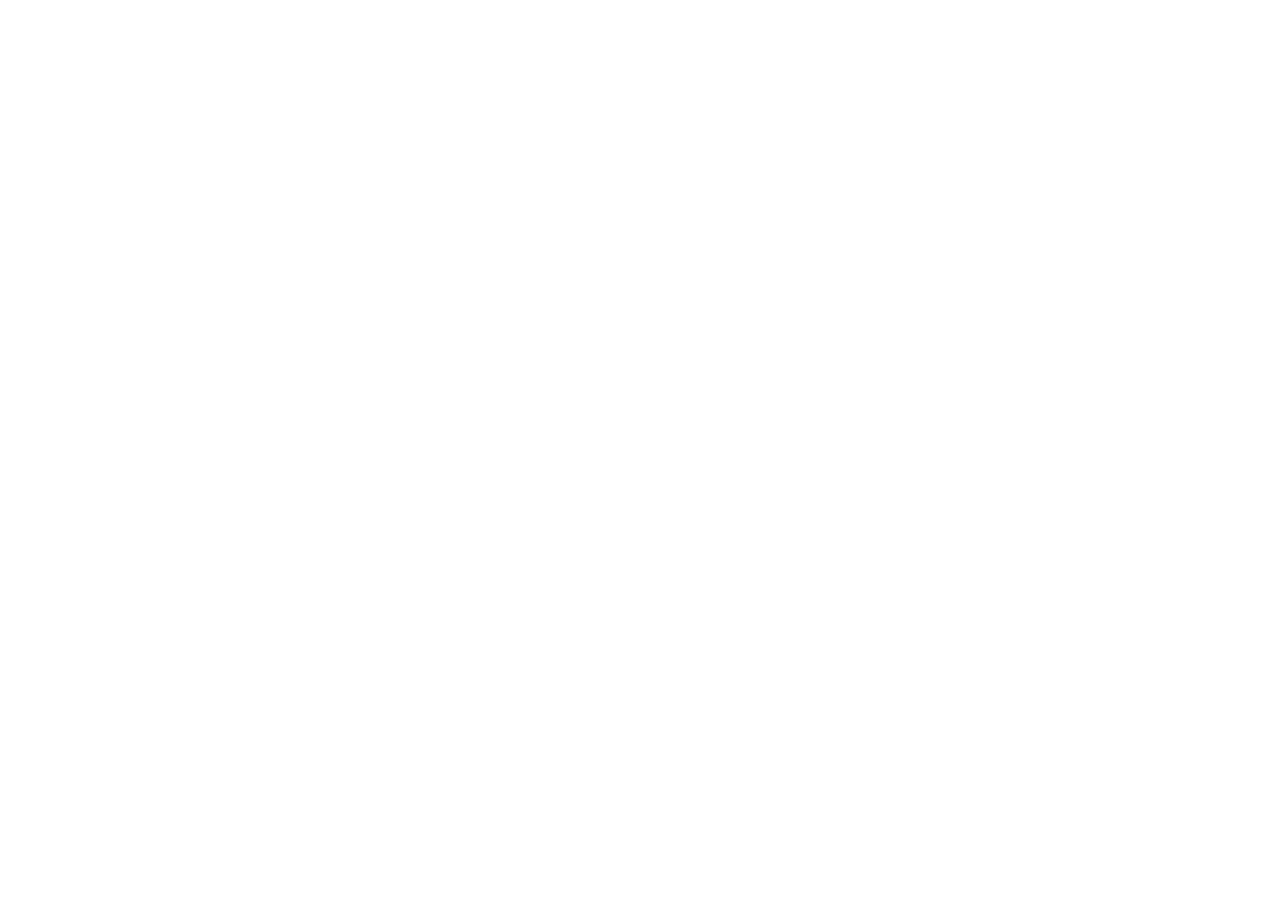
==== about-us.html @ 76ab584e "Home page" ====
<!DOCTYPE html>
<html lang="en">
<head>
    <meta charset="UTF-8">
    <meta name="viewport" content="width=device-width, initial-scale=1.0">
    <title>Sample Website</title>
</head>
<body>
    
</body>
</html>
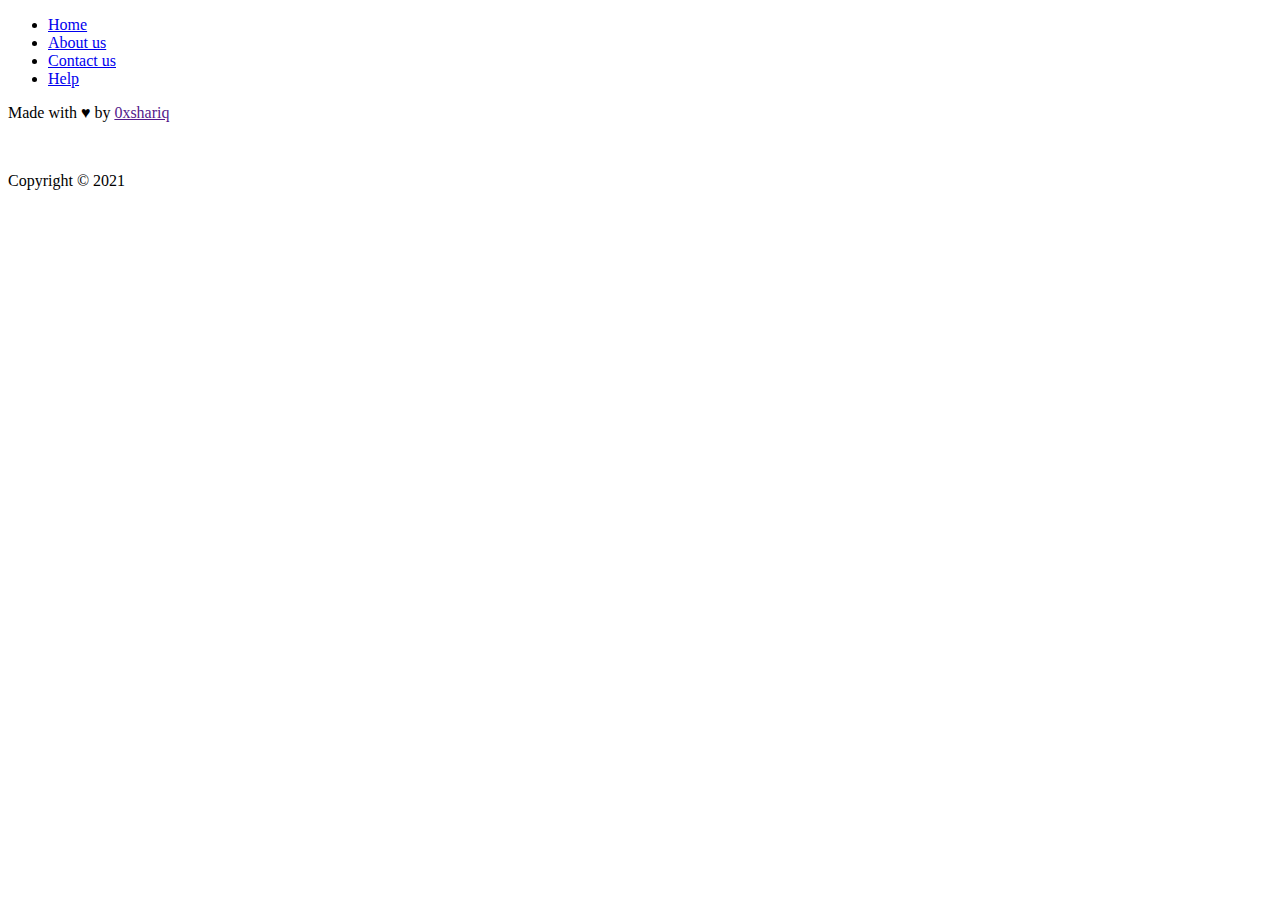
==== commit 311b3081: "New changes" ====
--- a/about-us.html
+++ b/about-us.html
@@ -3,9 +3,30 @@
 <head>
     <meta charset="UTF-8">
     <meta name="viewport" content="width=device-width, initial-scale=1.0">
-    <title>Sample Website</title>
+    <title>About us</title>
 </head>
 <body>
-    
+        <div id = "navbar">
+           <header>
+               <ul>
+                  <li><a href="index.html">Home</a></li>
+                   <li><a href="about-us.html">About us</a></li>
+                   <li><a href="contact-us.html">Contact us</a></li>
+                   <li><a href="help.html">Help</a></li>
+               </ul>        
+           </header>
+        </div>
+        <div>
+
+        </div> 
+        <footer>
+            <p>
+               Made with &hearts; by <a href="">0xshariq</a>
+            </p>
+            <br />
+            <p>
+               Copyright &copy; 2021
+            </p>     
+        </footer>
 </body>
 </html>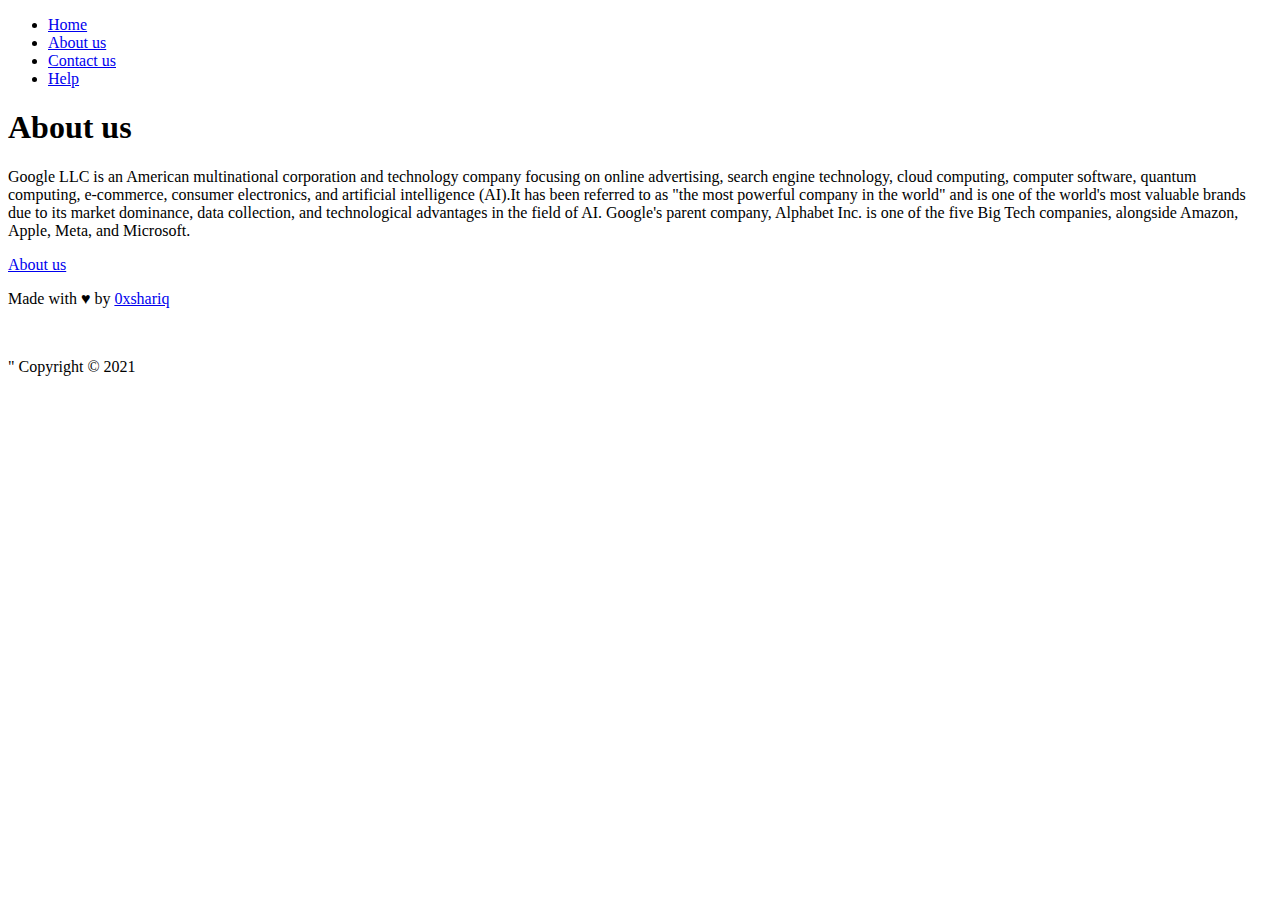
==== commit 48b63244: "Html code and some styling" ====
--- a/about-us.html
+++ b/about-us.html
@@ -6,27 +6,42 @@
     <title>About us</title>
 </head>
 <body>
-        <div id = "navbar">
-           <header>
-               <ul>
-                  <li><a href="index.html">Home</a></li>
-                   <li><a href="about-us.html">About us</a></li>
-                   <li><a href="contact-us.html">Contact us</a></li>
-                   <li><a href="help.html">Help</a></li>
-               </ul>        
-           </header>
-        </div>
-        <div>
+   <div id = "navbar">
+        <header>
+            <ul>
+               <li><a href="index.html" class = "links" >Home</a></li>
+                <li><a href="about-us.html"class = "links"  >About us</a></li>
+                <li><a href="contact-us.html" class = "links" >Contact us</a></li>
+                <li><a href="help.html" class = "links" >Help</a></li>
+            </ul>        
+        </header>
+     </div>
 
-        </div> 
-        <footer>
+
+   
+   <div class = "content">
+            <h1>
+               About us
+            </h1>
             <p>
-               Made with &hearts; by <a href="">0xshariq</a>
+               Google LLC is an American multinational corporation and technology company focusing on online advertising, search engine technology, cloud computing, computer software, quantum computing, e-commerce, consumer electronics, and artificial intelligence (AI).It has been referred to as "the most powerful company in the world" and is one of the world's most valuable brands due to its market dominance, data collection, and technological advantages in the field of AI. Google's parent company, Alphabet Inc. is one of the five Big Tech companies, alongside Amazon, Apple, Meta, and Microsoft.
+               
             </p>
-            <br />
-            <p>
-               Copyright &copy; 2021
-            </p>     
-        </footer>
+            <a href="https://en.wikipedia.org/wiki/Google" class = "links">About us</a>
+    </div> 
+
+
+   
+   <div class = "footer"> 
+       <footer>
+           <p>
+              Made with &hearts; by <a href= "https://github.com/0xshariq" class = "links">0xshariq</a>
+           </p>
+           <br />
+           <p>"
+              Copyright &copy; 2021
+           </p>     
+       </footer>
+       </div>
 </body>
 </html>